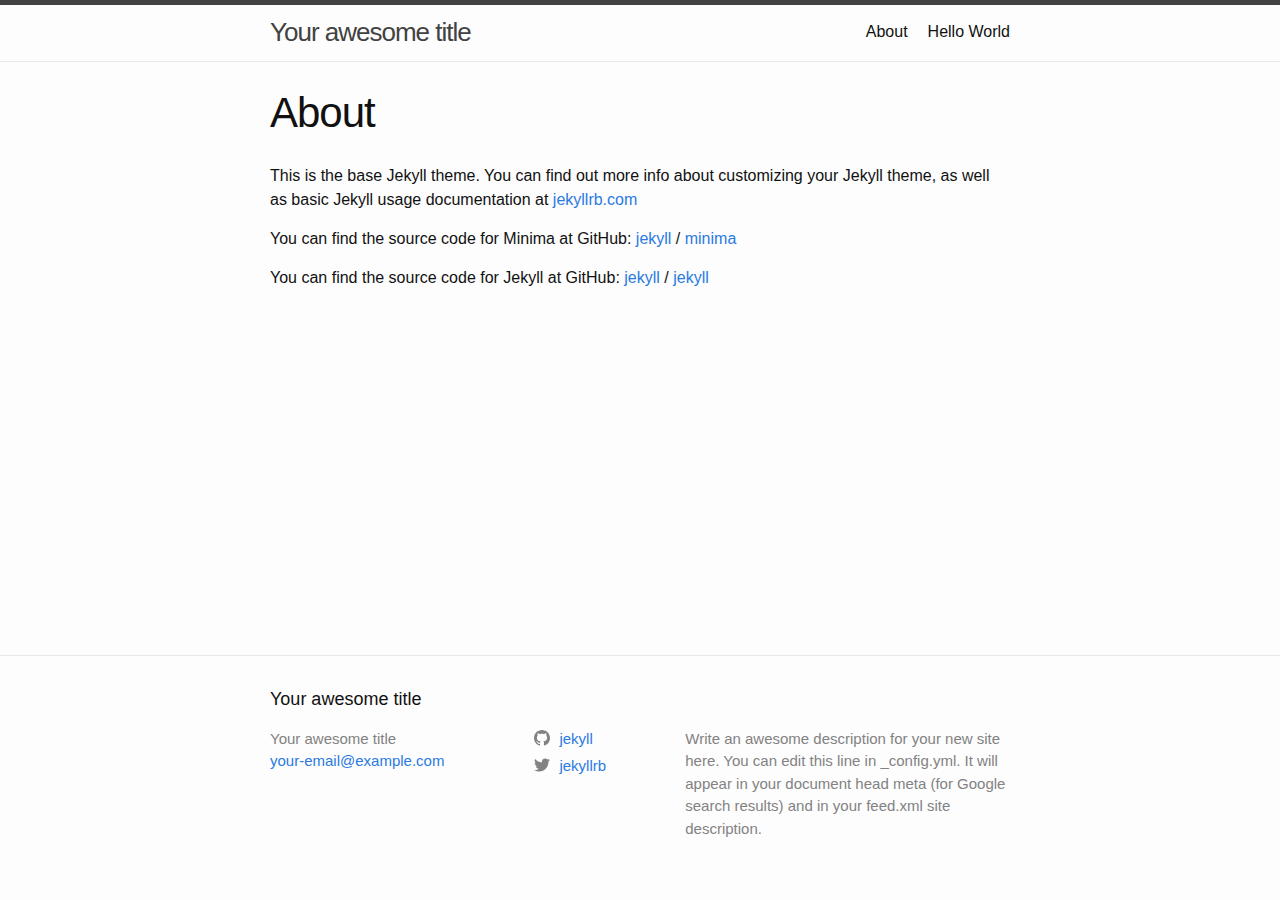
==== about/index.html @ 6b316afb "Initial jekyll build commit" ====
<!DOCTYPE html>
<html lang="en"><head>
  <meta charset="utf-8">
  <meta http-equiv="X-UA-Compatible" content="IE=edge">
  <meta name="viewport" content="width=device-width, initial-scale=1"><!-- Begin Jekyll SEO tag v2.8.0 -->
<title>About | Your awesome title</title>
<meta name="generator" content="Jekyll v3.9.5" />
<meta property="og:title" content="About" />
<meta property="og:locale" content="en_US" />
<meta name="description" content="Write an awesome description for your new site here. You can edit this line in _config.yml. It will appear in your document head meta (for Google search results) and in your feed.xml site description." />
<meta property="og:description" content="Write an awesome description for your new site here. You can edit this line in _config.yml. It will appear in your document head meta (for Google search results) and in your feed.xml site description." />
<link rel="canonical" href="/about/" />
<meta property="og:url" content="/about/" />
<meta property="og:site_name" content="Your awesome title" />
<meta property="og:type" content="website" />
<meta name="twitter:card" content="summary" />
<meta property="twitter:title" content="About" />
<script type="application/ld+json">
{"@context":"https://schema.org","@type":"WebSite","description":"Write an awesome description for your new site here. You can edit this line in _config.yml. It will appear in your document head meta (for Google search results) and in your feed.xml site description.","headline":"About","name":"Your awesome title","url":"/about/"}</script>
<!-- End Jekyll SEO tag -->
<link rel="stylesheet" href="/assets/main.css"><link type="application/atom+xml" rel="alternate" href="/feed.xml" title="Your awesome title" /></head>
<body><header class="site-header" role="banner">

  <div class="wrapper"><a class="site-title" rel="author" href="/">Your awesome title</a><nav class="site-nav">
        <input type="checkbox" id="nav-trigger" class="nav-trigger" />
        <label for="nav-trigger">
          <span class="menu-icon">
            <svg viewBox="0 0 18 15" width="18px" height="15px">
              <path d="M18,1.484c0,0.82-0.665,1.484-1.484,1.484H1.484C0.665,2.969,0,2.304,0,1.484l0,0C0,0.665,0.665,0,1.484,0 h15.032C17.335,0,18,0.665,18,1.484L18,1.484z M18,7.516C18,8.335,17.335,9,16.516,9H1.484C0.665,9,0,8.335,0,7.516l0,0 c0-0.82,0.665-1.484,1.484-1.484h15.032C17.335,6.031,18,6.696,18,7.516L18,7.516z M18,13.516C18,14.335,17.335,15,16.516,15H1.484 C0.665,15,0,14.335,0,13.516l0,0c0-0.82,0.665-1.483,1.484-1.483h15.032C17.335,12.031,18,12.695,18,13.516L18,13.516z"/>
            </svg>
          </span>
        </label>

        <div class="trigger"><a class="page-link" href="/about/">About</a><a class="page-link" href="/">Hello World</a></div>
      </nav></div>
</header>
<main class="page-content" aria-label="Content">
      <div class="wrapper">
        <article class="post">

  <header class="post-header">
    <h1 class="post-title">About</h1>
  </header>

  <div class="post-content">
    <p>This is the base Jekyll theme. You can find out more info about customizing your Jekyll theme, as well as basic Jekyll usage documentation at <a href="https://jekyllrb.com/">jekyllrb.com</a></p>

<p>You can find the source code for Minima at GitHub:
<a href="https://github.com/jekyll">jekyll</a> /
<a href="https://github.com/jekyll/minima">minima</a></p>

<p>You can find the source code for Jekyll at GitHub:
<a href="https://github.com/jekyll">jekyll</a> /
<a href="https://github.com/jekyll/jekyll">jekyll</a></p>


  </div>

</article>

      </div>
    </main><footer class="site-footer h-card">
  <data class="u-url" href="/"></data>

  <div class="wrapper">

    <h2 class="footer-heading">Your awesome title</h2>

    <div class="footer-col-wrapper">
      <div class="footer-col footer-col-1">
        <ul class="contact-list">
          <li class="p-name">Your awesome title</li><li><a class="u-email" href="mailto:your-email@example.com">your-email@example.com</a></li></ul>
      </div>

      <div class="footer-col footer-col-2"><ul class="social-media-list"><li><a href="https://github.com/jekyll"><svg class="svg-icon"><use xlink:href="/assets/minima-social-icons.svg#github"></use></svg> <span class="username">jekyll</span></a></li><li><a href="https://www.twitter.com/jekyllrb"><svg class="svg-icon"><use xlink:href="/assets/minima-social-icons.svg#twitter"></use></svg> <span class="username">jekyllrb</span></a></li></ul>
</div>

      <div class="footer-col footer-col-3">
        <p>Write an awesome description for your new site here. You can edit this line in _config.yml. It will appear in your document head meta (for Google search results) and in your feed.xml site description.</p>
      </div>
    </div>

  </div>

</footer>
</body>

</html>
---- assets/main.css ----
/** Reset some basic elements */
body, h1, h2, h3, h4, h5, h6, p, blockquote, pre, hr, dl, dd, ol, ul, figure { margin: 0; padding: 0; }

/** Basic styling */
body { font: 400 16px/1.5 -apple-system, BlinkMacSystemFont, "Segoe UI", Roboto, Helvetica, Arial, sans-serif, "Apple Color Emoji", "Segoe UI Emoji", "Segoe UI Symbol"; color: #111; background-color: #fdfdfd; -webkit-text-size-adjust: 100%; -webkit-font-feature-settings: "kern" 1; -moz-font-feature-settings: "kern" 1; -o-font-feature-settings: "kern" 1; font-feature-settings: "kern" 1; font-kerning: normal; display: flex; min-height: 100vh; flex-direction: column; }

/** Set `margin-bottom` to maintain vertical rhythm */
h1, h2, h3, h4, h5, h6, p, blockquote, pre, ul, ol, dl, figure, .highlight { margin-bottom: 15px; }

/** `main` element */
main { display: block; /* Default value of `display` of `main` element is 'inline' in IE 11. */ }

/** Images */
img { max-width: 100%; vertical-align: middle; }

/** Figures */
figure > img { display: block; }

figcaption { font-size: 14px; }

/** Lists */
ul, ol { margin-left: 30px; }

li > ul, li > ol { margin-bottom: 0; }

/** Headings */
h1, h2, h3, h4, h5, h6 { font-weight: 400; }

/** Links */
a { color: #2a7ae2; text-decoration: none; }
a:visited { color: #1756a9; }
a:hover { color: #111; text-decoration: underline; }
.social-media-list a:hover { text-decoration: none; }
.social-media-list a:hover .username { text-decoration: underline; }

/** Blockquotes */
blockquote { color: #828282; border-left: 4px solid #e8e8e8; padding-left: 15px; font-size: 18px; letter-spacing: -1px; font-style: italic; }
blockquote > :last-child { margin-bottom: 0; }

/** Code formatting */
pre, code { font-size: 15px; border: 1px solid #e8e8e8; border-radius: 3px; background-color: #eef; }

code { padding: 1px 5px; }

pre { padding: 8px 12px; overflow-x: auto; }
pre > code { border: 0; padding-right: 0; padding-left: 0; }

/** Wrapper */
.wrapper { max-width: -webkit-calc(800px - (30px * 2)); max-width: calc(800px - (30px * 2)); margin-right: auto; margin-left: auto; padding-right: 30px; padding-left: 30px; }
@media screen and (max-width: 800px) { .wrapper { max-width: -webkit-calc(800px - (30px)); max-width: calc(800px - (30px)); padding-right: 15px; padding-left: 15px; } }

/** Clearfix */
.wrapper:after, .footer-col-wrapper:after { content: ""; display: table; clear: both; }

/** Icons */
.svg-icon { width: 16px; height: 16px; display: inline-block; fill: #828282; padding-right: 5px; vertical-align: text-top; }

.social-media-list li + li { padding-top: 5px; }

/** Tables */
table { margin-bottom: 30px; width: 100%; text-align: left; color: #3f3f3f; border-collapse: collapse; border: 1px solid #e8e8e8; }
table tr:nth-child(even) { background-color: #f7f7f7; }
table th, table td { padding: 10px 15px; }
table th { background-color: #f0f0f0; border: 1px solid #dedede; border-bottom-color: #c9c9c9; }
table td { border: 1px solid #e8e8e8; }

/** Site header */
.site-header { border-top: 5px solid #424242; border-bottom: 1px solid #e8e8e8; min-height: 55.95px; position: relative; }

.site-title { font-size: 26px; font-weight: 300; line-height: 54px; letter-spacing: -1px; margin-bottom: 0; float: left; }
.site-title, .site-title:visited { color: #424242; }

.site-nav { float: right; line-height: 54px; }
.site-nav .nav-trigger { display: none; }
.site-nav .menu-icon { display: none; }
.site-nav .page-link { color: #111; line-height: 1.5; }
.site-nav .page-link:not(:last-child) { margin-right: 20px; }
@media screen and (max-width: 600px) { .site-nav { position: absolute; top: 9px; right: 15px; background-color: #fdfdfd; border: 1px solid #e8e8e8; border-radius: 5px; text-align: right; }
  .site-nav label[for="nav-trigger"] { display: block; float: right; width: 36px; height: 36px; z-index: 2; cursor: pointer; }
  .site-nav .menu-icon { display: block; float: right; width: 36px; height: 26px; line-height: 0; padding-top: 10px; text-align: center; }
  .site-nav .menu-icon > svg { fill: #424242; }
  .site-nav input ~ .trigger { clear: both; display: none; }
  .site-nav input:checked ~ .trigger { display: block; padding-bottom: 5px; }
  .site-nav .page-link { display: block; padding: 5px 10px; margin-left: 20px; }
  .site-nav .page-link:not(:last-child) { margin-right: 0; } }

/** Site footer */
.site-footer { border-top: 1px solid #e8e8e8; padding: 30px 0; }

.footer-heading { font-size: 18px; margin-bottom: 15px; }

.contact-list, .social-media-list { list-style: none; margin-left: 0; }

.footer-col-wrapper { font-size: 15px; color: #828282; margin-left: -15px; }

.footer-col { float: left; margin-bottom: 15px; padding-left: 15px; }

.footer-col-1 { width: -webkit-calc(35% - (30px / 2)); width: calc(35% - (30px / 2)); }

.footer-col-2 { width: -webkit-calc(20% - (30px / 2)); width: calc(20% - (30px / 2)); }

.footer-col-3 { width: -webkit-calc(45% - (30px / 2)); width: calc(45% - (30px / 2)); }

@media screen and (max-width: 800px) { .footer-col-1, .footer-col-2 { width: -webkit-calc(50% - (30px / 2)); width: calc(50% - (30px / 2)); }
  .footer-col-3 { width: -webkit-calc(100% - (30px / 2)); width: calc(100% - (30px / 2)); } }
@media screen and (max-width: 600px) { .footer-col { float: none; width: -webkit-calc(100% - (30px / 2)); width: calc(100% - (30px / 2)); } }
/** Page content */
.page-content { padding: 30px 0; flex: 1; }

.page-heading { font-size: 32px; }

.post-list-heading { font-size: 28px; }

.post-list { margin-left: 0; list-style: none; }
.post-list > li { margin-bottom: 30px; }

.post-meta { font-size: 14px; color: #828282; }

.post-link { display: block; font-size: 24px; }

/** Posts */
.post-header { margin-bottom: 30px; }

.post-title { font-size: 42px; letter-spacing: -1px; line-height: 1; }
@media screen and (max-width: 800px) { .post-title { font-size: 36px; } }

.post-content { margin-bottom: 30px; }
.post-content h2 { font-size: 32px; }
@media screen and (max-width: 800px) { .post-content h2 { font-size: 28px; } }
.post-content h3 { font-size: 26px; }
@media screen and (max-width: 800px) { .post-content h3 { font-size: 22px; } }
.post-content h4 { font-size: 20px; }
@media screen and (max-width: 800px) { .post-content h4 { font-size: 18px; } }

/** Syntax highlighting styles */
.highlight { background: #fff; }
.highlighter-rouge .highlight { background: #eef; }
.highlight .c { color: #998; font-style: italic; }
.highlight .err { color: #a61717; background-color: #e3d2d2; }
.highlight .k { font-weight: bold; }
.highlight .o { font-weight: bold; }
.highlight .cm { color: #998; font-style: italic; }
.highlight .cp { color: #999; font-weight: bold; }
.highlight .c1 { color: #998; font-style: italic; }
.highlight .cs { color: #999; font-weight: bold; font-style: italic; }
.highlight .gd { color: #000; background-color: #fdd; }
.highlight .gd .x { color: #000; background-color: #faa; }
.highlight .ge { font-style: italic; }
.highlight .gr { color: #a00; }
.highlight .gh { color: #999; }
.highlight .gi { color: #000; background-color: #dfd; }
.highlight .gi .x { color: #000; background-color: #afa; }
.highlight .go { color: #888; }
.highlight .gp { color: #555; }
.highlight .gs { font-weight: bold; }
.highlight .gu { color: #aaa; }
.highlight .gt { color: #a00; }
.highlight .kc { font-weight: bold; }
.highlight .kd { font-weight: bold; }
.highlight .kp { font-weight: bold; }
.highlight .kr { font-weight: bold; }
.highlight .kt { color: #458; font-weight: bold; }
.highlight .m { color: #099; }
.highlight .s { color: #d14; }
.highlight .na { color: #008080; }
.highlight .nb { color: #0086B3; }
.highlight .nc { color: #458; font-weight: bold; }
.highlight .no { color: #008080; }
.highlight .ni { color: #800080; }
.highlight .ne { color: #900; font-weight: bold; }
.highlight .nf { color: #900; font-weight: bold; }
.highlight .nn { color: #555; }
.highlight .nt { color: #000080; }
.highlight .nv { color: #008080; }
.highlight .ow { font-weight: bold; }
.highlight .w { color: #bbb; }
.highlight .mf { color: #099; }
.highlight .mh { color: #099; }
.highlight .mi { color: #099; }
.highlight .mo { color: #099; }
.highlight .sb { color: #d14; }
.highlight .sc { color: #d14; }
.highlight .sd { color: #d14; }
.highlight .s2 { color: #d14; }
.highlight .se { color: #d14; }
.highlight .sh { color: #d14; }
.highlight .si { color: #d14; }
.highlight .sx { color: #d14; }
.highlight .sr { color: #009926; }
.highlight .s1 { color: #d14; }
.highlight .ss { color: #990073; }
.highlight .bp { color: #999; }
.highlight .vc { color: #008080; }
.highlight .vg { color: #008080; }
.highlight .vi { color: #008080; }
.highlight .il { color: #099; }
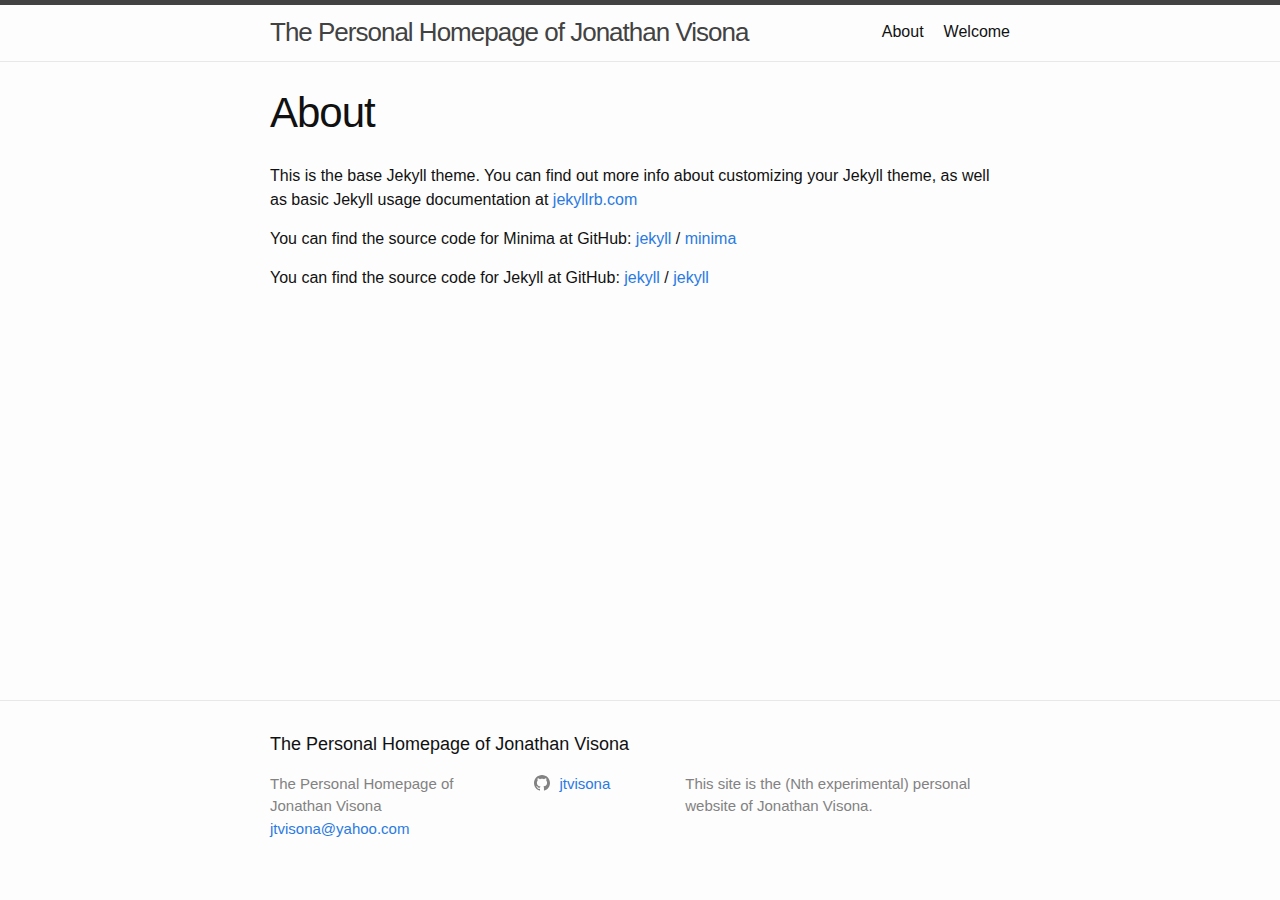
==== commit 380cce1e: "First real content revision" ====
--- a/about/index.html
+++ b/about/index.html
@@ -3,25 +3,25 @@
   <meta charset="utf-8">
   <meta http-equiv="X-UA-Compatible" content="IE=edge">
   <meta name="viewport" content="width=device-width, initial-scale=1"><!-- Begin Jekyll SEO tag v2.8.0 -->
-<title>About | Your awesome title</title>
+<title>About | The Personal Homepage of Jonathan Visona</title>
 <meta name="generator" content="Jekyll v3.9.5" />
 <meta property="og:title" content="About" />
 <meta property="og:locale" content="en_US" />
-<meta name="description" content="Write an awesome description for your new site here. You can edit this line in _config.yml. It will appear in your document head meta (for Google search results) and in your feed.xml site description." />
-<meta property="og:description" content="Write an awesome description for your new site here. You can edit this line in _config.yml. It will appear in your document head meta (for Google search results) and in your feed.xml site description." />
-<link rel="canonical" href="/about/" />
-<meta property="og:url" content="/about/" />
-<meta property="og:site_name" content="Your awesome title" />
+<meta name="description" content="This site is the (Nth experimental) personal website of Jonathan Visona." />
+<meta property="og:description" content="This site is the (Nth experimental) personal website of Jonathan Visona." />
+<link rel="canonical" href="jtvisona.github.io/about/" />
+<meta property="og:url" content="jtvisona.github.io/about/" />
+<meta property="og:site_name" content="The Personal Homepage of Jonathan Visona" />
 <meta property="og:type" content="website" />
 <meta name="twitter:card" content="summary" />
 <meta property="twitter:title" content="About" />
 <script type="application/ld+json">
-{"@context":"https://schema.org","@type":"WebSite","description":"Write an awesome description for your new site here. You can edit this line in _config.yml. It will appear in your document head meta (for Google search results) and in your feed.xml site description.","headline":"About","name":"Your awesome title","url":"/about/"}</script>
+{"@context":"https://schema.org","@type":"WebSite","description":"This site is the (Nth experimental) personal website of Jonathan Visona.","headline":"About","name":"The Personal Homepage of Jonathan Visona","url":"jtvisona.github.io/about/"}</script>
 <!-- End Jekyll SEO tag -->
-<link rel="stylesheet" href="/assets/main.css"><link type="application/atom+xml" rel="alternate" href="/feed.xml" title="Your awesome title" /></head>
+<link rel="stylesheet" href="/assets/main.css"><link type="application/atom+xml" rel="alternate" href="jtvisona.github.io/feed.xml" title="The Personal Homepage of Jonathan Visona" /></head>
 <body><header class="site-header" role="banner">
 
-  <div class="wrapper"><a class="site-title" rel="author" href="/">Your awesome title</a><nav class="site-nav">
+  <div class="wrapper"><a class="site-title" rel="author" href="/">The Personal Homepage of Jonathan Visona</a><nav class="site-nav">
         <input type="checkbox" id="nav-trigger" class="nav-trigger" />
         <label for="nav-trigger">
           <span class="menu-icon">
@@ -31,7 +31,7 @@
           </span>
         </label>
 
-        <div class="trigger"><a class="page-link" href="/about/">About</a><a class="page-link" href="/">Hello World</a></div>
+        <div class="trigger"><a class="page-link" href="/about/">About</a><a class="page-link" href="/">Welcome</a></div>
       </nav></div>
 </header>
 <main class="page-content" aria-label="Content">
@@ -64,19 +64,19 @@
 
   <div class="wrapper">
 
-    <h2 class="footer-heading">Your awesome title</h2>
+    <h2 class="footer-heading">The Personal Homepage of Jonathan Visona</h2>
 
     <div class="footer-col-wrapper">
       <div class="footer-col footer-col-1">
         <ul class="contact-list">
-          <li class="p-name">Your awesome title</li><li><a class="u-email" href="mailto:your-email@example.com">your-email@example.com</a></li></ul>
+          <li class="p-name">The Personal Homepage of Jonathan Visona</li><li><a class="u-email" href="mailto:jtvisona@yahoo.com">jtvisona@yahoo.com</a></li></ul>
       </div>
 
-      <div class="footer-col footer-col-2"><ul class="social-media-list"><li><a href="https://github.com/jekyll"><svg class="svg-icon"><use xlink:href="/assets/minima-social-icons.svg#github"></use></svg> <span class="username">jekyll</span></a></li><li><a href="https://www.twitter.com/jekyllrb"><svg class="svg-icon"><use xlink:href="/assets/minima-social-icons.svg#twitter"></use></svg> <span class="username">jekyllrb</span></a></li></ul>
+      <div class="footer-col footer-col-2"><ul class="social-media-list"><li><a href="https://github.com/jtvisona"><svg class="svg-icon"><use xlink:href="/assets/minima-social-icons.svg#github"></use></svg> <span class="username">jtvisona</span></a></li></ul>
 </div>
 
       <div class="footer-col footer-col-3">
-        <p>Write an awesome description for your new site here. You can edit this line in _config.yml. It will appear in your document head meta (for Google search results) and in your feed.xml site description.</p>
+        <p>This site is the (Nth experimental) personal website of Jonathan Visona.</p>
       </div>
     </div>
 
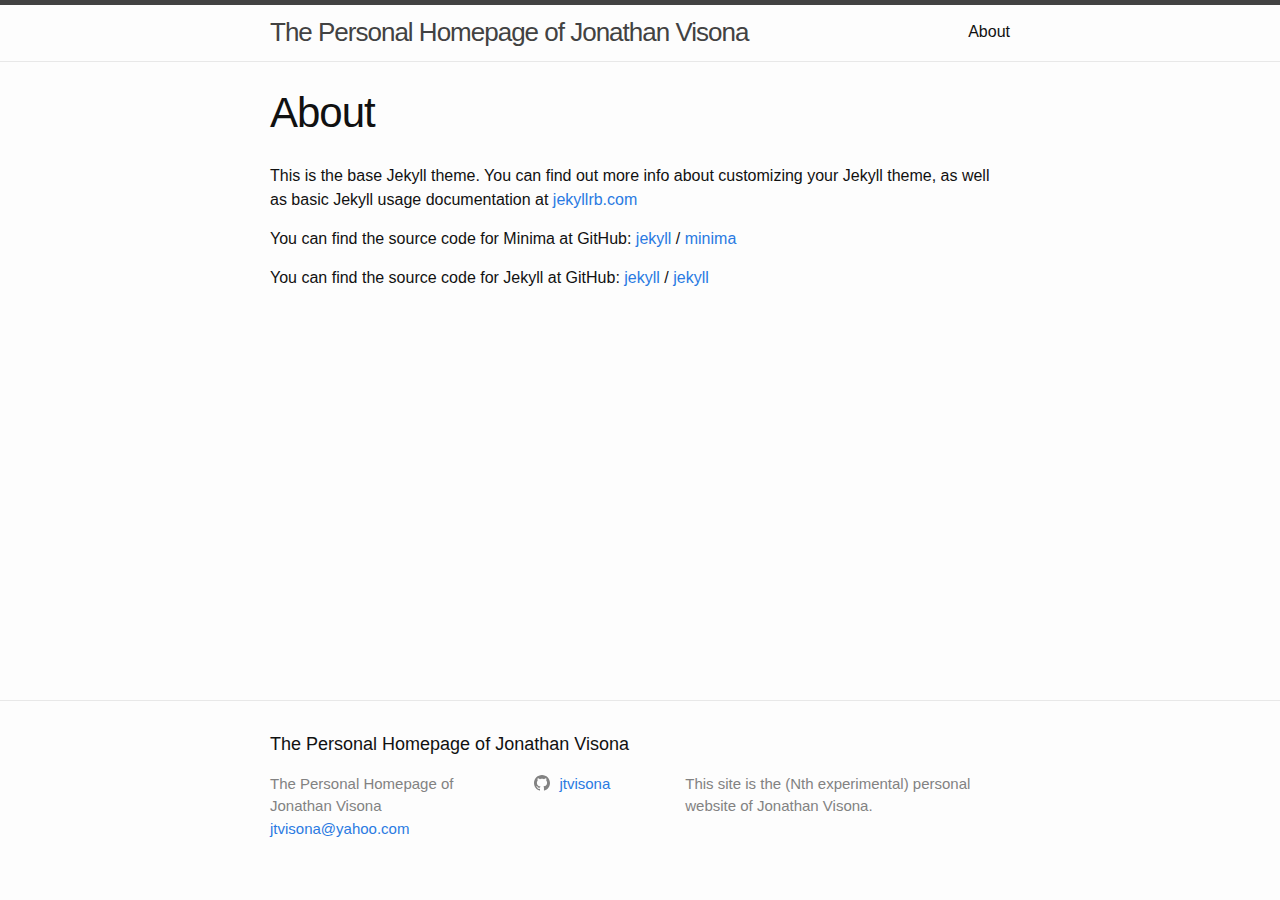
==== commit f240a4a1: "Updated homepage." ====
--- a/about/index.html
+++ b/about/index.html
@@ -31,7 +31,7 @@
           </span>
         </label>
 
-        <div class="trigger"><a class="page-link" href="/about/">About</a><a class="page-link" href="/">Welcome</a></div>
+        <div class="trigger"><a class="page-link" href="/about/">About</a></div>
       </nav></div>
 </header>
 <main class="page-content" aria-label="Content">
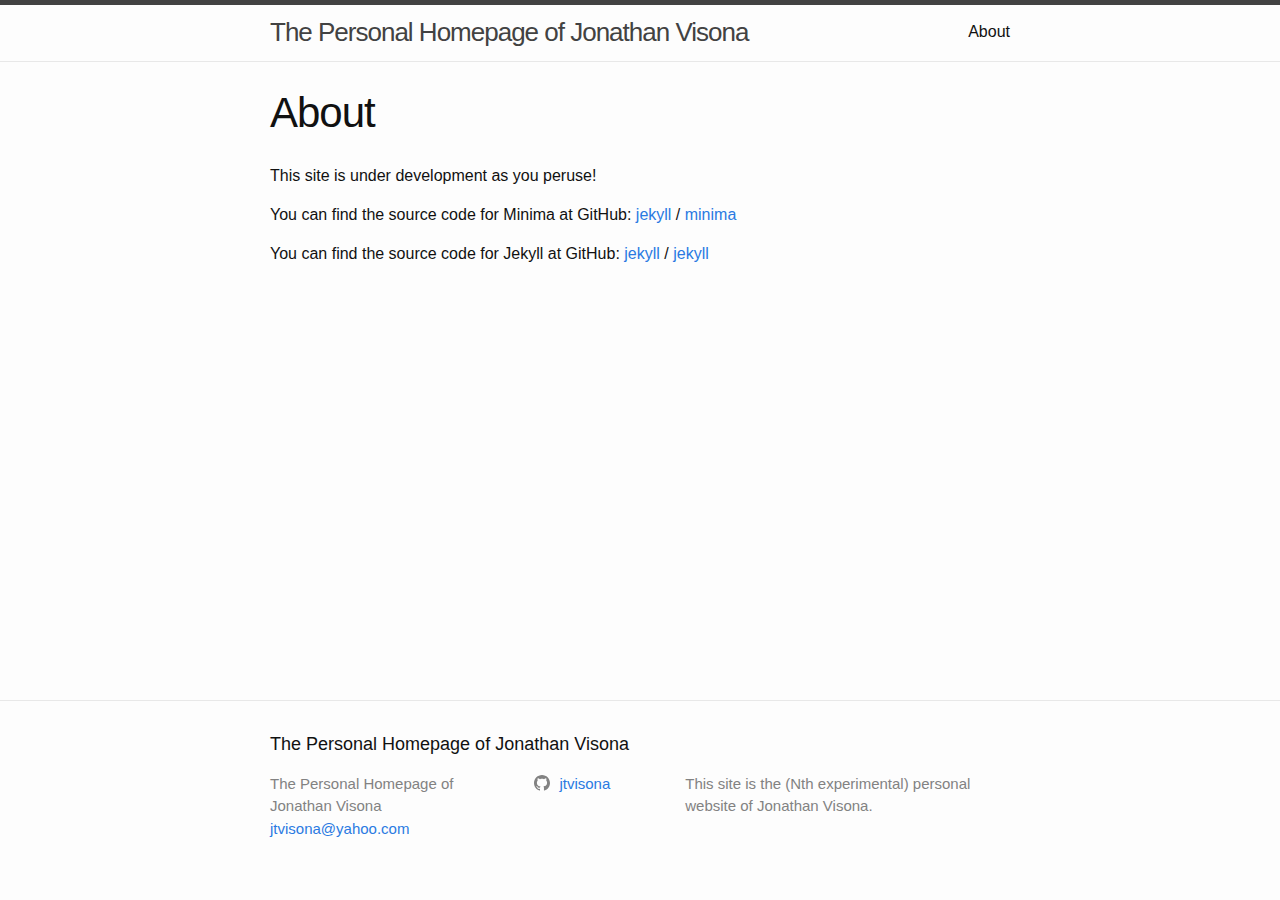
==== commit c851eab4: "Rolled back experiment and modified about.html" ====
--- a/about/index.html
+++ b/about/index.html
@@ -43,7 +43,7 @@
   </header>
 
   <div class="post-content">
-    <p>This is the base Jekyll theme. You can find out more info about customizing your Jekyll theme, as well as basic Jekyll usage documentation at <a href="https://jekyllrb.com/">jekyllrb.com</a></p>
+    <p>This site is under development as you peruse!</p>
 
 <p>You can find the source code for Minima at GitHub:
 <a href="https://github.com/jekyll">jekyll</a> /
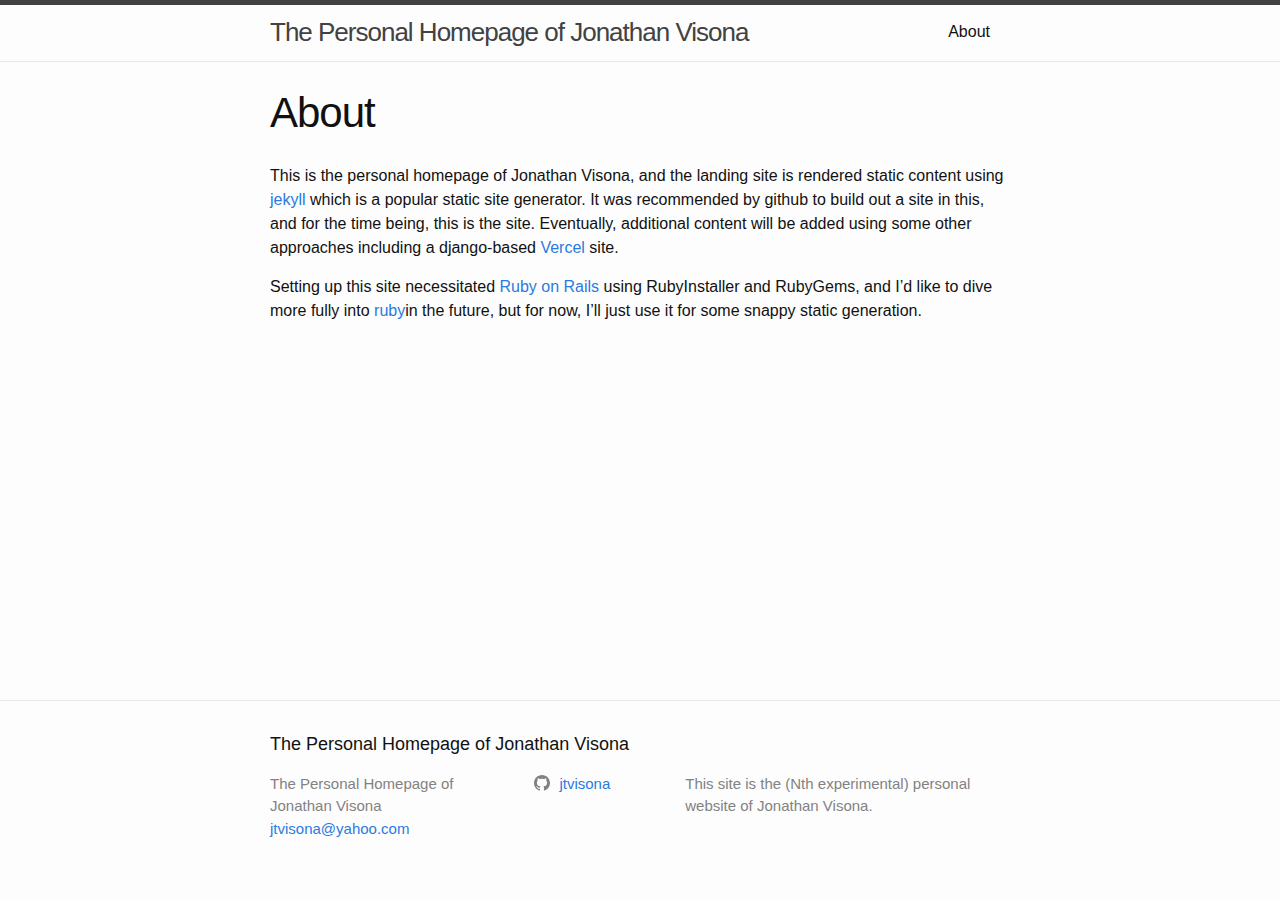
==== commit 6133d163: "Revision" ====
--- a/about/index.html
+++ b/about/index.html
@@ -31,7 +31,7 @@
           </span>
         </label>
 
-        <div class="trigger"><a class="page-link" href="/about/">About</a></div>
+        <div class="trigger"><a class="page-link" href="/about/">About</a><a class="page-link" href="/"></a></div>
       </nav></div>
 </header>
 <main class="page-content" aria-label="Content">
@@ -43,15 +43,9 @@
   </header>
 
   <div class="post-content">
-    <p>This site is under development as you peruse!</p>
+    <p>This is the personal homepage of Jonathan Visona, and the landing site is rendered static content using <a href="https://en.wikipedia.org/wiki/Jekyll_(software)">jekyll</a> which is a popular static site generator. It was recommended by github to build out a site in this, and for the time being, this is the site. Eventually, additional content will be added using some other approaches including a django-based <a href="https://en.wikipedia.org/wiki/Vercel">Vercel</a> site.</p>
 
-<p>You can find the source code for Minima at GitHub:
-<a href="https://github.com/jekyll">jekyll</a> /
-<a href="https://github.com/jekyll/minima">minima</a></p>
-
-<p>You can find the source code for Jekyll at GitHub:
-<a href="https://github.com/jekyll">jekyll</a> /
-<a href="https://github.com/jekyll/jekyll">jekyll</a></p>
+<p>Setting up this site necessitated <a href="https://en.wikipedia.org/wiki/Ruby_on_Rails">Ruby on Rails</a> using RubyInstaller and RubyGems, and I’d like to dive more fully into <a href="https://en.wikipedia.org/wiki/Ruby_(programming_language)">ruby</a>in the future, but for now, I’ll just use it for some snappy static generation.</p>
 
 
   </div>
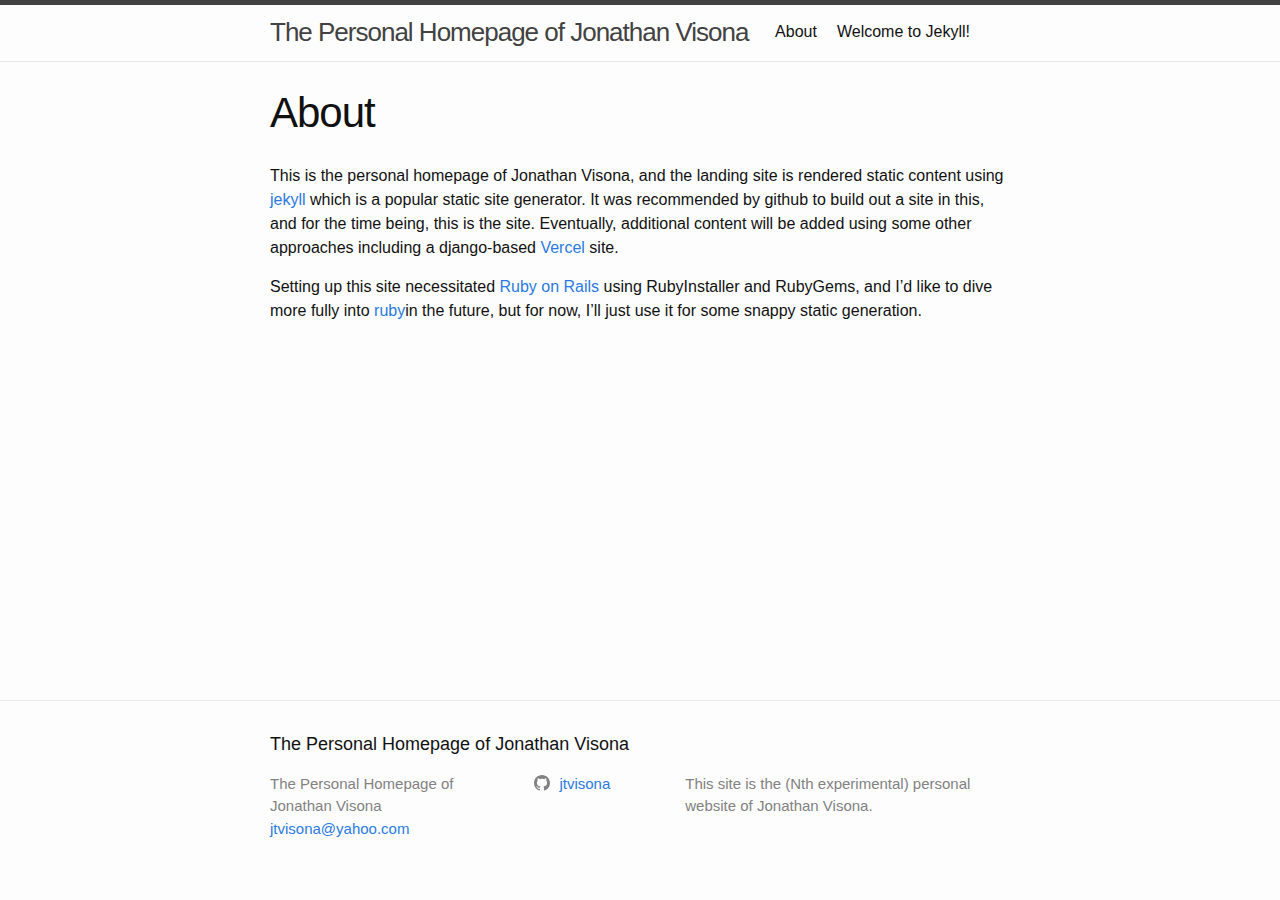
==== commit 4a9a4f38: "Eliminated post and tweaked" ====
--- a/about/index.html
+++ b/about/index.html
@@ -31,7 +31,7 @@
           </span>
         </label>
 
-        <div class="trigger"><a class="page-link" href="/about/">About</a><a class="page-link" href="/"></a></div>
+        <div class="trigger"><a class="page-link" href="/about/">About</a><a class="page-link" href="/template.html">Welcome to Jekyll!</a><a class="page-link" href="/"></a><a class="page-link" href="/jtvisona.github.io/"></a></div>
       </nav></div>
 </header>
 <main class="page-content" aria-label="Content">
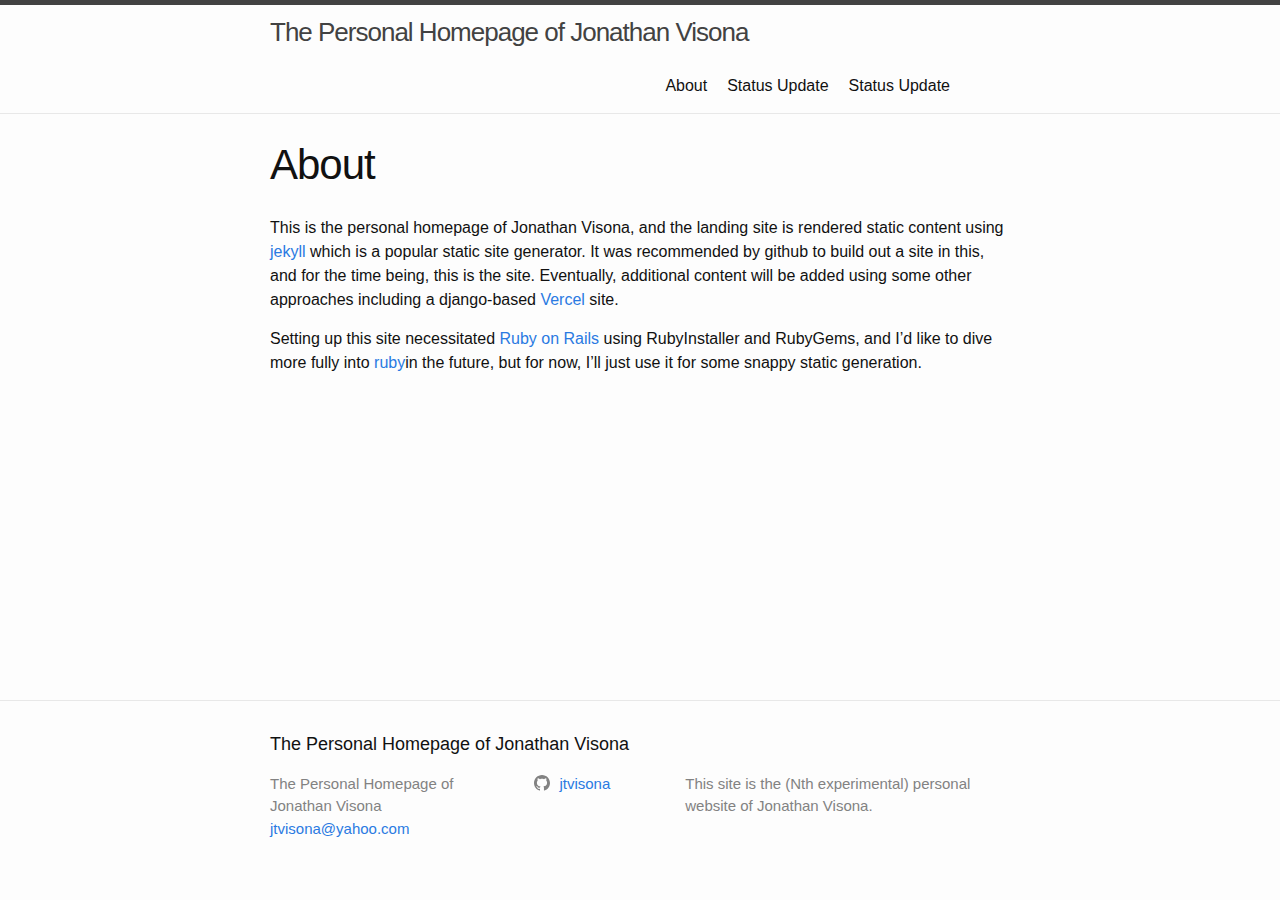
==== commit b41f4b55: "Killed the content in Status Update page and added wdt/ht attributes in index.html" ====
--- a/about/index.html
+++ b/about/index.html
@@ -31,7 +31,7 @@
           </span>
         </label>
 
-        <div class="trigger"><a class="page-link" href="/about/">About</a><a class="page-link" href="/template.html">Welcome to Jekyll!</a><a class="page-link" href="/"></a><a class="page-link" href="/jtvisona.github.io/"></a></div>
+        <div class="trigger"><a class="page-link" href="/about/">About</a><a class="page-link" href="/post_template.markdown.txt">Status Update</a><a class="page-link" href="/status_update.html">Status Update</a><a class="page-link" href="/"></a><a class="page-link" href="/jtvisona.github.io/"></a><a class="page-link" href="/jtvisona.github.io/jtvisona.github.io/"></a></div>
       </nav></div>
 </header>
 <main class="page-content" aria-label="Content">
